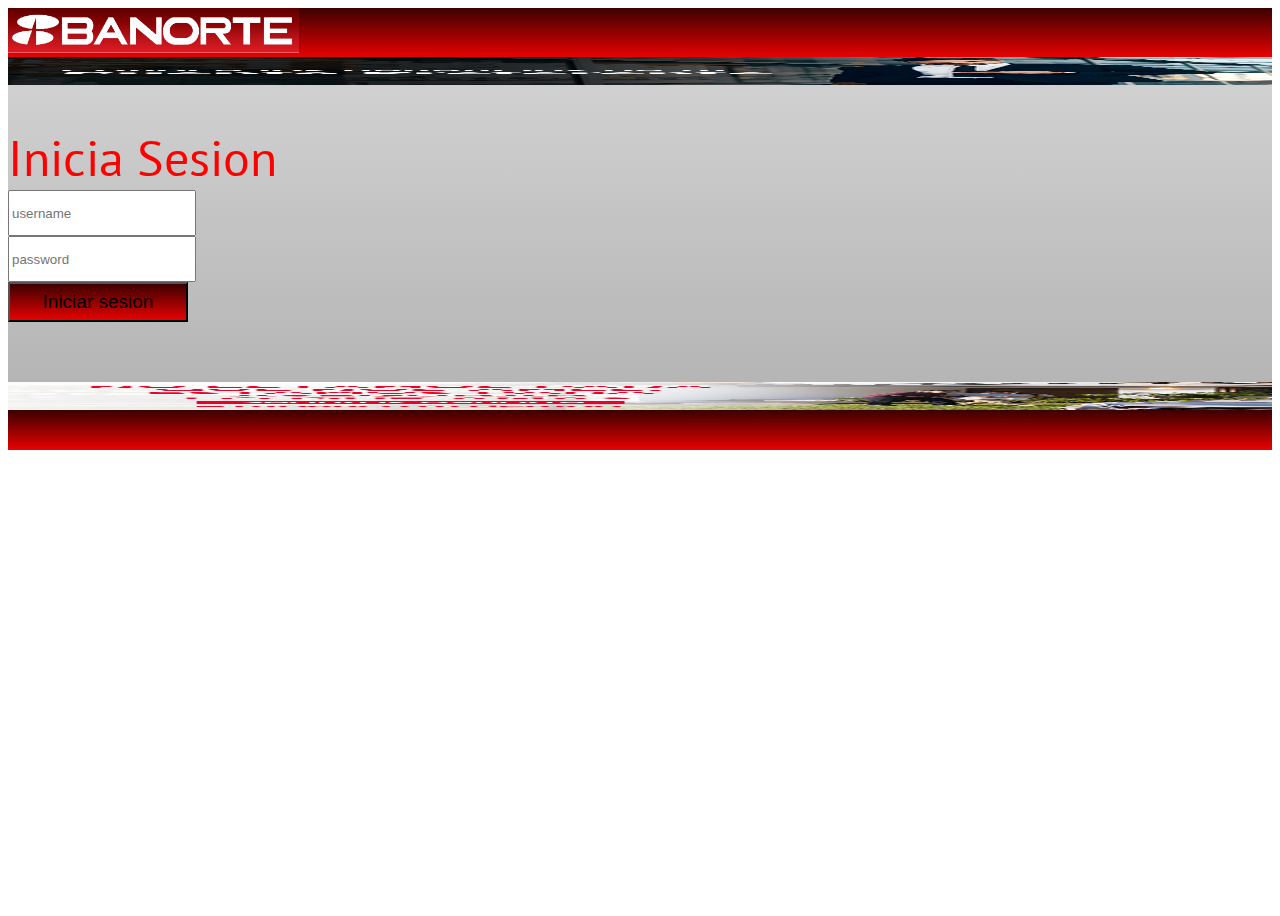
==== CajeroAutomatico/index.html @ 2b065dbd "CajeroAutomatico v3.1 btn regresar" ====
<!doctype html>
<html lang="en">

<head>
    <meta charset="utf-8">
    <meta name="viewport" content="width=device-width, initial-scale=1">
    <title>ATM</title>
    <link href="https://cdn.jsdelivr.net/npm/bootstrap@5.2.0/dist/css/bootstrap.min.css" rel="stylesheet"
        integrity="sha384-gH2yIJqKdNHPEq0n4Mqa/HGKIhSkIHeL5AyhkYV8i59U5AR6csBvApHHNl/vI1Bx" crossorigin="anonymous">
    <link rel="preconnect" href="https://fonts.googleapis.com">
    <link rel="preconnect" href="https://fonts.gstatic.com" crossorigin>
    <link href="https://fonts.googleapis.com/css2?family=PT+Sans:wght@700&display=swap" rel="stylesheet">
    <link rel="stylesheet" href="styles.css">
</head>

<body class="d-flex justify-content-center flex-column" style="height: 100vh">

    <div class="container border px-5 py-lg-4 flex-row-reverse bg-light" id="container">

        <div class="row" id="pantalla-general">
            <div id="BarraAbajo" class="">
                <img src="Logo_Banorte_con_nombre.png" alt="Logo Banco" id="logo-Banorte">
            </div>
            <div id="lateral-izq" class="col-lg-3 p-2 d-flex justify-content-center flex-column">
                <button type="button" class="col-12 mb-3 btn btn-lg text-light text-center"
                    id="cerrarSesion">&nbsp</button>
                <button type="button" id="consultar" class="col-12 btn btn-lg text-center text-light">&nbsp</button>
            </div>
            <div class="col-lg-6 p-3">

                <div class="col-12 p-3 text-center">
                    <div id="Pantalla1" class=" d-flex">&nbsp</div>
                    <div id="Pantalla2" class="">&nbsp</div>
                    <div id="Pantalla3" class="" style="font-size: 50px; color:red;">
                        Inicia Sesion
                    </div>
                    <div id="Pantalla4" class="">
                        <input type="text" placeholder="username" id="username" style="width: 180px; height: 40px;">
                    </div>
                    <div id="Pantalla5" class="">
                        <input type="password" placeholder="password" id="password" style="width: 180px; height: 40px;">
                    </div>
                    <div id="Pantalla6" class="">
                        <button type="button" id="iniciar-sesion" class=" col-3 mb-3 btn text-center"
                            style="width: 180px; height: 40px; font-size: 19px;">Iniciar sesion</button>
                    </div>
                    <div id="Pantalla7" class="">&nbsp</div>
                    <div id="Pantalla8" class="">&nbsp</div>
                    <div id="Pantalla9" class="">&nbsp</div>
                </div>
            </div>
            <div id="lateral-Der" class="col-lg-3 p-2 d-flex justify-content-center flex-column">
                <button type="button" id="retiro" class="col-12 mb-3 btn btn-lg text-center text-light">&nbsp</button>
                <button type="button" id="deposito" class="col-12 btn btn-lg text-center text-light"
                    style="--bs-bg-opacity: .9;">&nbsp</button>
            </div>
            <div id="BarraAbajo" class="">&nbsp <br> &nbsp</div>
        </div>

        <!-- <div id="container-teclado" class="">
            <img src="ticket.jpg" alt="teclado" id="teclado">
            <img src="Teclado.jpg" alt="teclado" id="teclado">
            <img src="tarjeta-de-credito.jpg" alt="teclado" id="teclado">
        </div> -->

    </div>

    <script src="app.js"></script>
</body>

</html>
---- CajeroAutomatico/styles.css ----
body {
  font-family: "PT Sans", sans-serif;
}
#container-teclado {
  display: flex;
  justify-content: center;
}

#teclado {
  width: 13%;
  height: 16%;
}

#pantalla-general {
  /* background-image: url(anuncio_Banorte2.jpg); */
  /* background-image: url(anuncio_Banorte.jpg); */

  background: rgb(175, 175, 175);
  background: linear-gradient(
    0deg,
    rgba(175, 175, 175, 1) 0%,
    rgba(215, 215, 215, 1) 100%
  );
}
#lateral-izq {
  background-image: url(anuncio_Banorte3.png);
  background-repeat: no-repeat;
  background-size: 100% 100%;
  /* background-size: cover; */
  background-position: center;
  /* background-attachment: fixed; */
}

#lateral-Der {
  background-image: url(anuncio_Banorte2.jpg);
  background-repeat: no-repeat;
  background-size: 100% 100%;
  /* background-size: cover; */
  background-position: center;
  /* background-attachment: fixed; */
}

button {
  font-size: 19px;
  background: rgb(230, 2, 2);
  background: linear-gradient(
    0deg,
    rgba(230, 2, 2, 1) 0%,
    rgba(60, 0, 0, 1) 100%
  );
}

#BarraAbajo {
  background: rgb(230, 2, 2);
  background: linear-gradient(
    0deg,
    rgba(230, 2, 2, 1) 0%,
    rgba(60, 0, 0, 1) 100%
  );
}

#logo-Banorte {
  height: 100%;
  width: 23%;
}
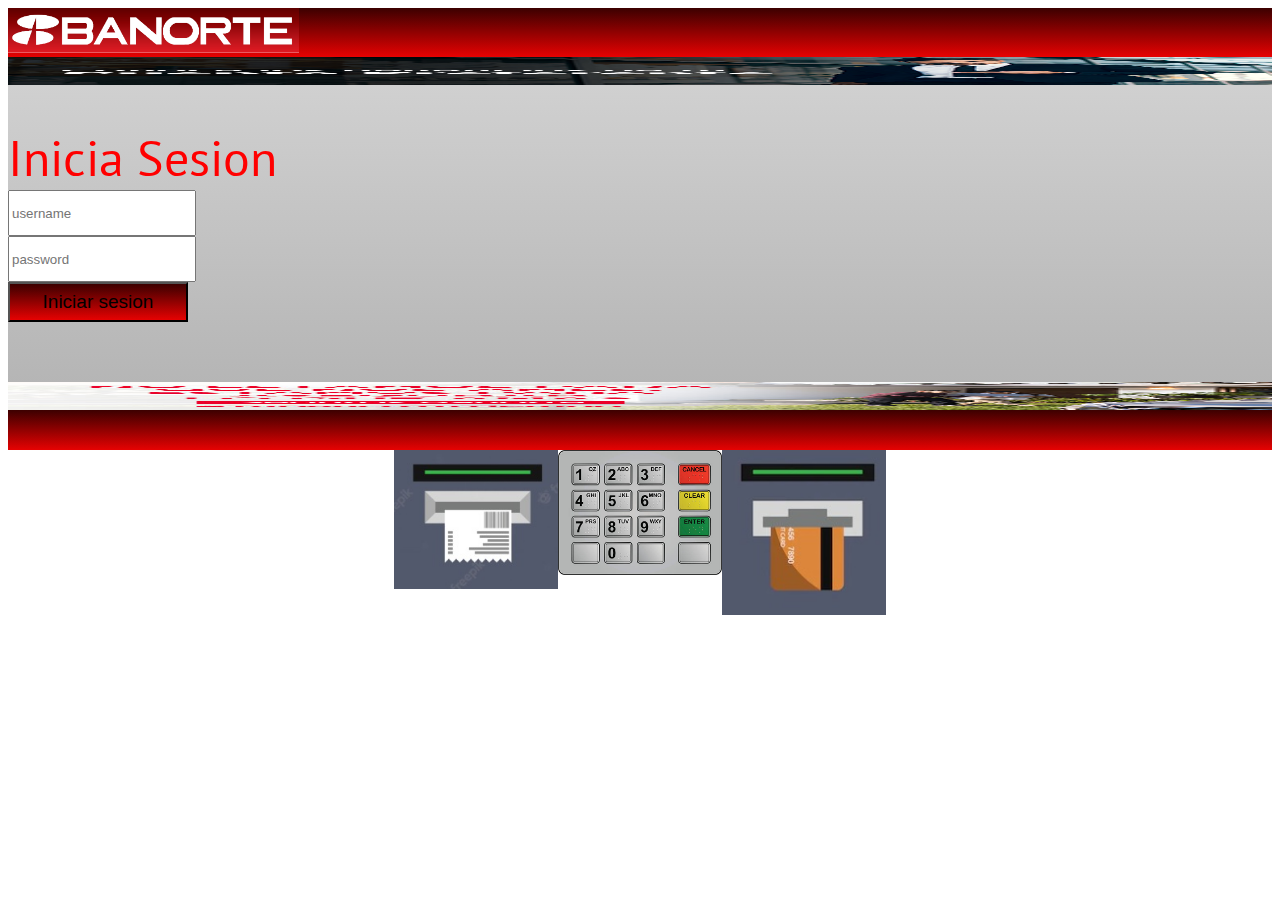
==== commit 64c0f7e5: "CajeroAutomatico v3.3 detalles" ====
--- a/CajeroAutomatico/index.html
+++ b/CajeroAutomatico/index.html
@@ -18,13 +18,13 @@
     <div class="container border px-5 py-lg-4 flex-row-reverse bg-light" id="container">
 
         <div class="row" id="pantalla-general">
-            <div id="BarraAbajo" class="">
+            <div id="BarraAbajo" class="d-flex justify-content-end">
                 <img src="Logo_Banorte_con_nombre.png" alt="Logo Banco" id="logo-Banorte">
             </div>
             <div id="lateral-izq" class="col-lg-3 p-2 d-flex justify-content-center flex-column">
-                <button type="button" class="col-12 mb-3 btn btn-lg text-light text-center"
-                    id="cerrarSesion">&nbsp</button>
-                <button type="button" id="consultar" class="col-12 btn btn-lg text-center text-light">&nbsp</button>
+                <button type="button" class="col-12 mb-3 btn btn-lg text-light text-center" id="cerrarSesion">Cerrar
+                    Sesion</button>
+                <button type="button" id="consultar" class="col-12 btn btn-lg text-center text-light">Consultar</button>
             </div>
             <div class="col-lg-6 p-3">
 
@@ -50,18 +50,18 @@
                 </div>
             </div>
             <div id="lateral-Der" class="col-lg-3 p-2 d-flex justify-content-center flex-column">
-                <button type="button" id="retiro" class="col-12 mb-3 btn btn-lg text-center text-light">&nbsp</button>
+                <button type="button" id="retiro" class="col-12 mb-3 btn btn-lg text-center text-light">Retiro</button>
                 <button type="button" id="deposito" class="col-12 btn btn-lg text-center text-light"
-                    style="--bs-bg-opacity: .9;">&nbsp</button>
+                    style="--bs-bg-opacity: .9;">Deposito</button>
             </div>
             <div id="BarraAbajo" class="">&nbsp <br> &nbsp</div>
         </div>
 
-        <!-- <div id="container-teclado" class="">
+        <div id="container-teclado" class="">
             <img src="ticket.jpg" alt="teclado" id="teclado">
             <img src="Teclado.jpg" alt="teclado" id="teclado">
             <img src="tarjeta-de-credito.jpg" alt="teclado" id="teclado">
-        </div> -->
+        </div>
 
     </div>
 
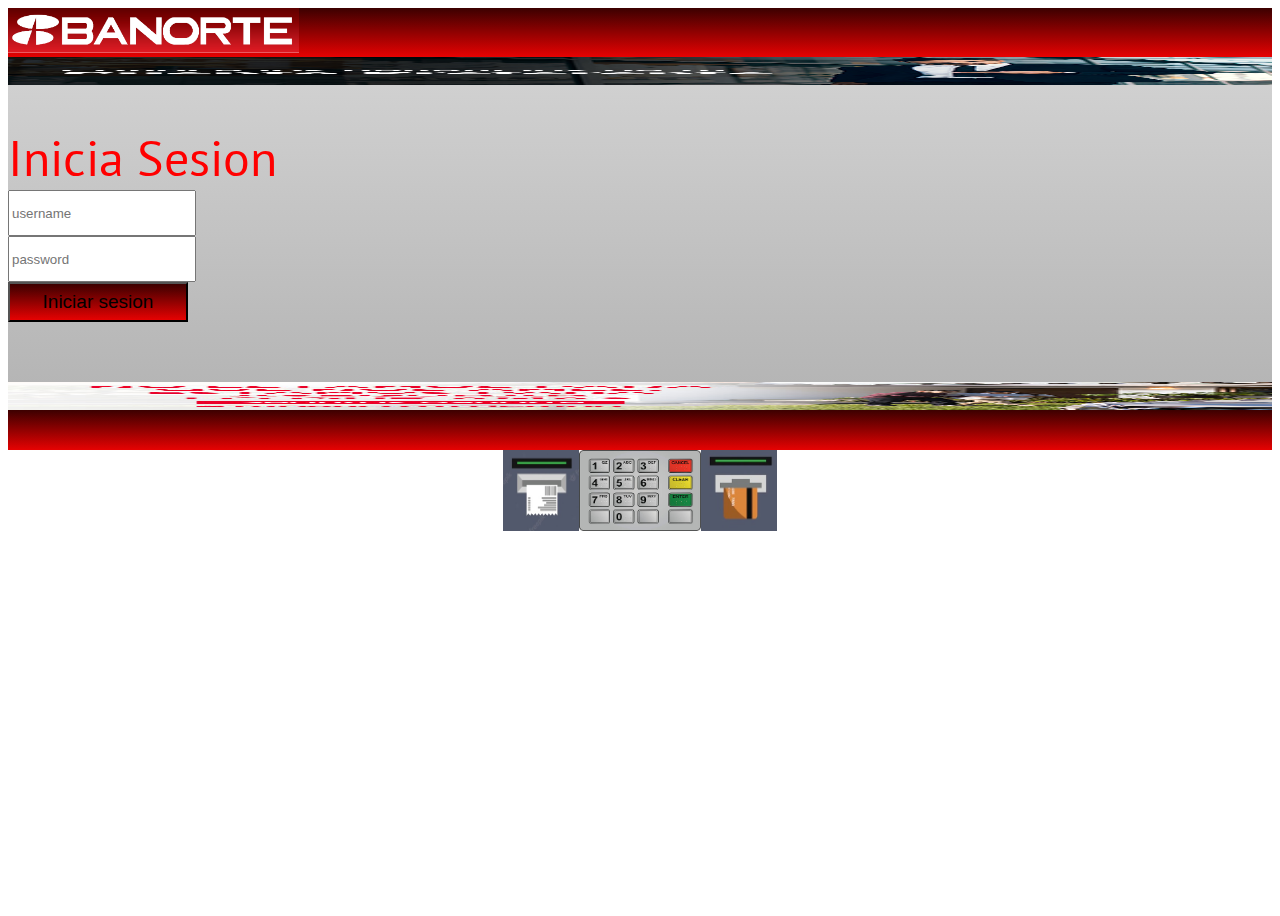
==== commit 9d6d072e: "CajeroAutomatico v3.6 ultimos detalles" ====
--- a/CajeroAutomatico/index.html
+++ b/CajeroAutomatico/index.html
@@ -15,7 +15,7 @@
 
 <body class="d-flex justify-content-center flex-column" style="height: 100vh">
 
-    <div class="container border px-5 py-lg-4 flex-row-reverse bg-light" id="container">
+    <div class="container border px-5 py-lg-4 py-sm-4 py-4 flex-row-reverse bg-light" id="container">
 
         <div class="row" id="pantalla-general">
             <div id="BarraAbajo" class="d-flex justify-content-end">
@@ -58,9 +58,9 @@
         </div>
 
         <div id="container-teclado" class="">
-            <img src="ticket.jpg" alt="teclado" id="teclado">
-            <img src="Teclado.jpg" alt="teclado" id="teclado">
-            <img src="tarjeta-de-credito.jpg" alt="teclado" id="teclado">
+            <img src="ticket.jpg" alt="teclado" id="teclado" style="width: 76px; height: 81px;">
+            <img src="Teclado.jpg" alt="teclado" id="teclado" style="width: 122px; height: 81px;">
+            <img src="tarjeta-de-credito.jpg" alt="teclado" id="teclado" style="width: 76px; height: 81px;">
         </div>
 
     </div>
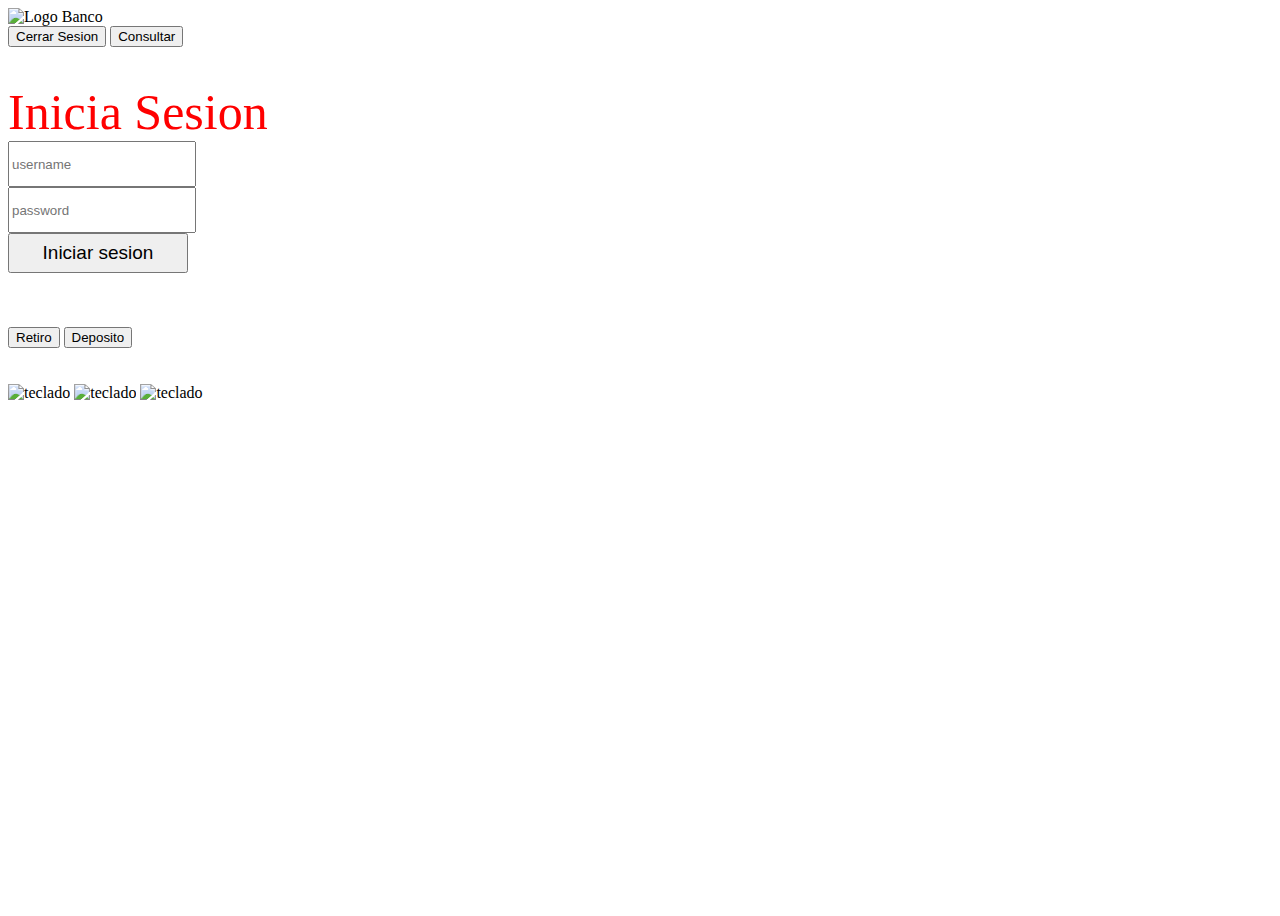
==== commit f4e68743: "Version final ATM" ====
--- a/CajeroAutomatico/index.html
+++ b/CajeroAutomatico/index.html
@@ -10,7 +10,7 @@
     <link rel="preconnect" href="https://fonts.googleapis.com">
     <link rel="preconnect" href="https://fonts.gstatic.com" crossorigin>
     <link href="https://fonts.googleapis.com/css2?family=PT+Sans:wght@700&display=swap" rel="stylesheet">
-    <link rel="stylesheet" href="styles.css">
+    <link rel="stylesheet" href="/css/styles.css">
 </head>
 
 <body class="d-flex justify-content-center flex-column" style="height: 100vh">
@@ -19,7 +19,7 @@
 
         <div class="row" id="pantalla-general">
             <div id="BarraAbajo" class="d-flex justify-content-end">
-                <img src="Logo_Banorte_con_nombre.png" alt="Logo Banco" id="logo-Banorte">
+                <img src="/img/Logo_Banorte_con_nombre.png" alt="Logo Banco" id="logo-Banorte">
             </div>
             <div id="lateral-izq" class="col-lg-3 p-2 d-flex justify-content-center flex-column">
                 <button type="button" class="col-12 mb-3 btn btn-lg text-light text-center" id="cerrarSesion">Cerrar
@@ -58,14 +58,14 @@
         </div>
 
         <div id="container-teclado" class="">
-            <img src="ticket.jpg" alt="teclado" id="teclado" style="width: 76px; height: 81px;">
-            <img src="Teclado.jpg" alt="teclado" id="teclado" style="width: 122px; height: 81px;">
-            <img src="tarjeta-de-credito.jpg" alt="teclado" id="teclado" style="width: 76px; height: 81px;">
+            <img src="/img/ticket.jpg" alt="teclado" id="teclado" style="width: 76px; height: 81px;">
+            <img src="/img/Teclado.jpg" alt="teclado" id="teclado" style="width: 122px; height: 81px;">
+            <img src="/img/tarjeta-de-credito.jpg" alt="teclado" id="teclado" style="width: 76px; height: 81px;">
         </div>
 
     </div>
 
-    <script src="app.js"></script>
+    <script src="/js/app.js"></script>
 </body>
 
 </html>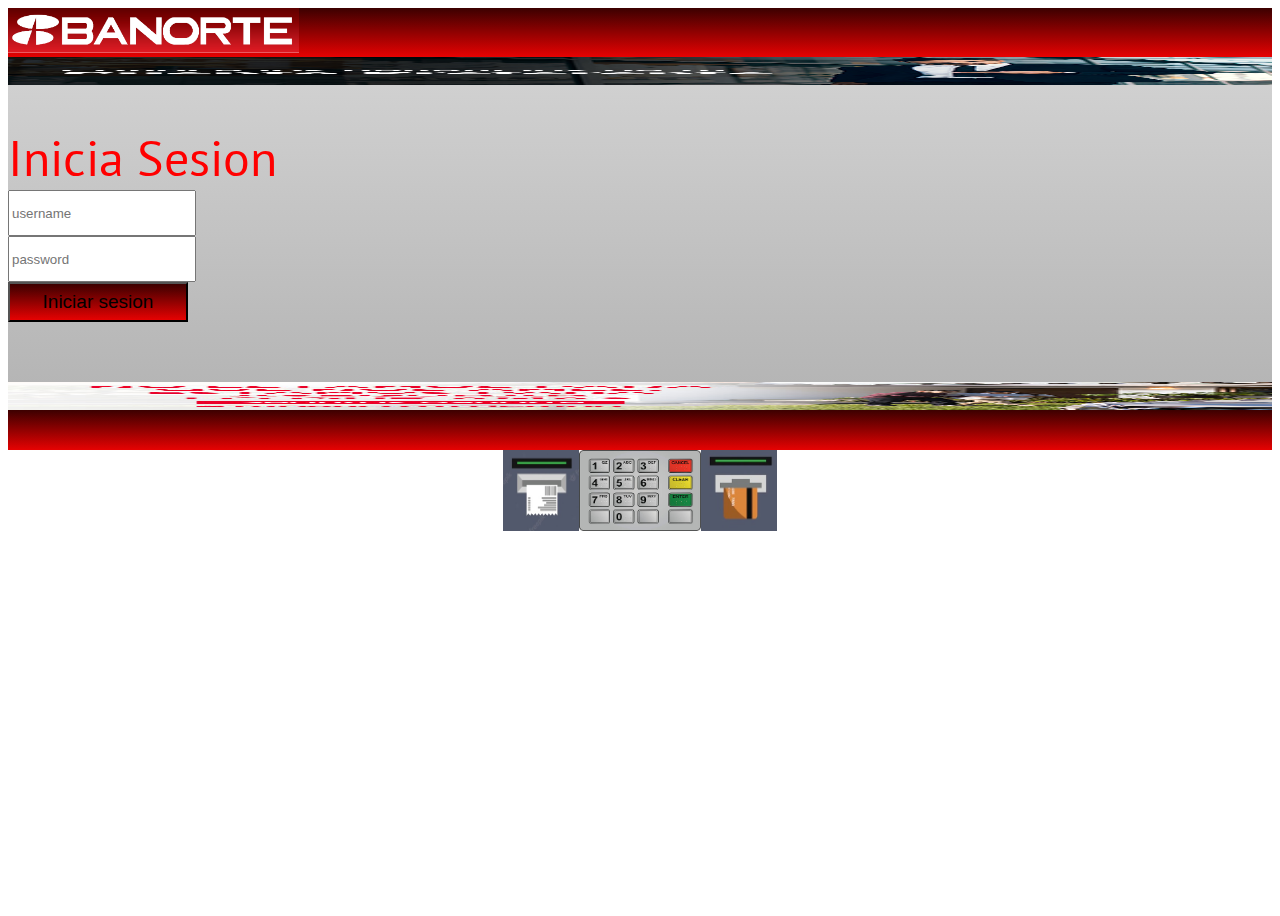
==== commit 76ba857c: "Proyecto Final" ====
--- a/CajeroAutomatico/index.html
+++ b/CajeroAutomatico/index.html
@@ -10,7 +10,7 @@
     <link rel="preconnect" href="https://fonts.googleapis.com">
     <link rel="preconnect" href="https://fonts.gstatic.com" crossorigin>
     <link href="https://fonts.googleapis.com/css2?family=PT+Sans:wght@700&display=swap" rel="stylesheet">
-    <link rel="stylesheet" href="/css/styles.css">
+    <link rel="stylesheet" href="styles.css">
 </head>
 
 <body class="d-flex justify-content-center flex-column" style="height: 100vh">
@@ -19,7 +19,7 @@
 
         <div class="row" id="pantalla-general">
             <div id="BarraAbajo" class="d-flex justify-content-end">
-                <img src="/img/Logo_Banorte_con_nombre.png" alt="Logo Banco" id="logo-Banorte">
+                <img src="Logo_Banorte_con_nombre.png" alt="Logo Banco" id="logo-Banorte">
             </div>
             <div id="lateral-izq" class="col-lg-3 p-2 d-flex justify-content-center flex-column">
                 <button type="button" class="col-12 mb-3 btn btn-lg text-light text-center" id="cerrarSesion">Cerrar
@@ -58,14 +58,14 @@
         </div>
 
         <div id="container-teclado" class="">
-            <img src="/img/ticket.jpg" alt="teclado" id="teclado" style="width: 76px; height: 81px;">
-            <img src="/img/Teclado.jpg" alt="teclado" id="teclado" style="width: 122px; height: 81px;">
-            <img src="/img/tarjeta-de-credito.jpg" alt="teclado" id="teclado" style="width: 76px; height: 81px;">
+            <img src="ticket.jpg" alt="teclado" id="teclado" style="width: 76px; height: 81px;">
+            <img src="Teclado.jpg" alt="teclado" id="teclado" style="width: 122px; height: 81px;">
+            <img src="tarjeta-de-credito.jpg" alt="teclado" id="teclado" style="width: 76px; height: 81px;">
         </div>
 
     </div>
 
-    <script src="/js/app.js"></script>
+    <script src="app.js"></script>
 </body>
 
 </html>--- a/CajeroAutomatico/styles.css
+++ b/CajeroAutomatico/styles.css
@@ -0,0 +1,65 @@
+body {
+  font-family: "PT Sans", sans-serif;
+}
+#container-teclado {
+  display: flex;
+  justify-content: center;
+}
+
+#teclado {
+  width: 13%;
+  height: 16%;
+}
+
+#pantalla-general {
+  /* background-image: url(anuncio_Banorte2.jpg); */
+  /* background-image: url(anuncio_Banorte.jpg); */
+
+  background: rgb(175, 175, 175);
+  background: linear-gradient(
+    0deg,
+    rgba(175, 175, 175, 1) 0%,
+    rgba(215, 215, 215, 1) 100%
+  );
+}
+#lateral-izq {
+  background-image: url(anuncio_Banorte3.png);
+  background-repeat: no-repeat;
+  background-size: 100% 100%;
+  /* background-size: cover; */
+  background-position: center;
+  /* background-attachment: fixed; */
+}
+
+#lateral-Der {
+  background-image: url(anuncio_Banorte2.jpg);
+  background-repeat: no-repeat;
+  background-size: 100% 100%;
+  /* background-size: cover; */
+  background-position: center;
+  /* background-attachment: fixed; */
+}
+
+button {
+  font-size: 19px;
+  background: rgb(230, 2, 2);
+  background: linear-gradient(
+    0deg,
+    rgba(230, 2, 2, 1) 0%,
+    rgba(60, 0, 0, 1) 100%
+  );
+}
+
+#BarraAbajo {
+  background: rgb(230, 2, 2);
+  background: linear-gradient(
+    0deg,
+    rgba(230, 2, 2, 1) 0%,
+    rgba(60, 0, 0, 1) 100%
+  );
+}
+
+#logo-Banorte {
+  height: 100%;
+  width: 23%;
+}
